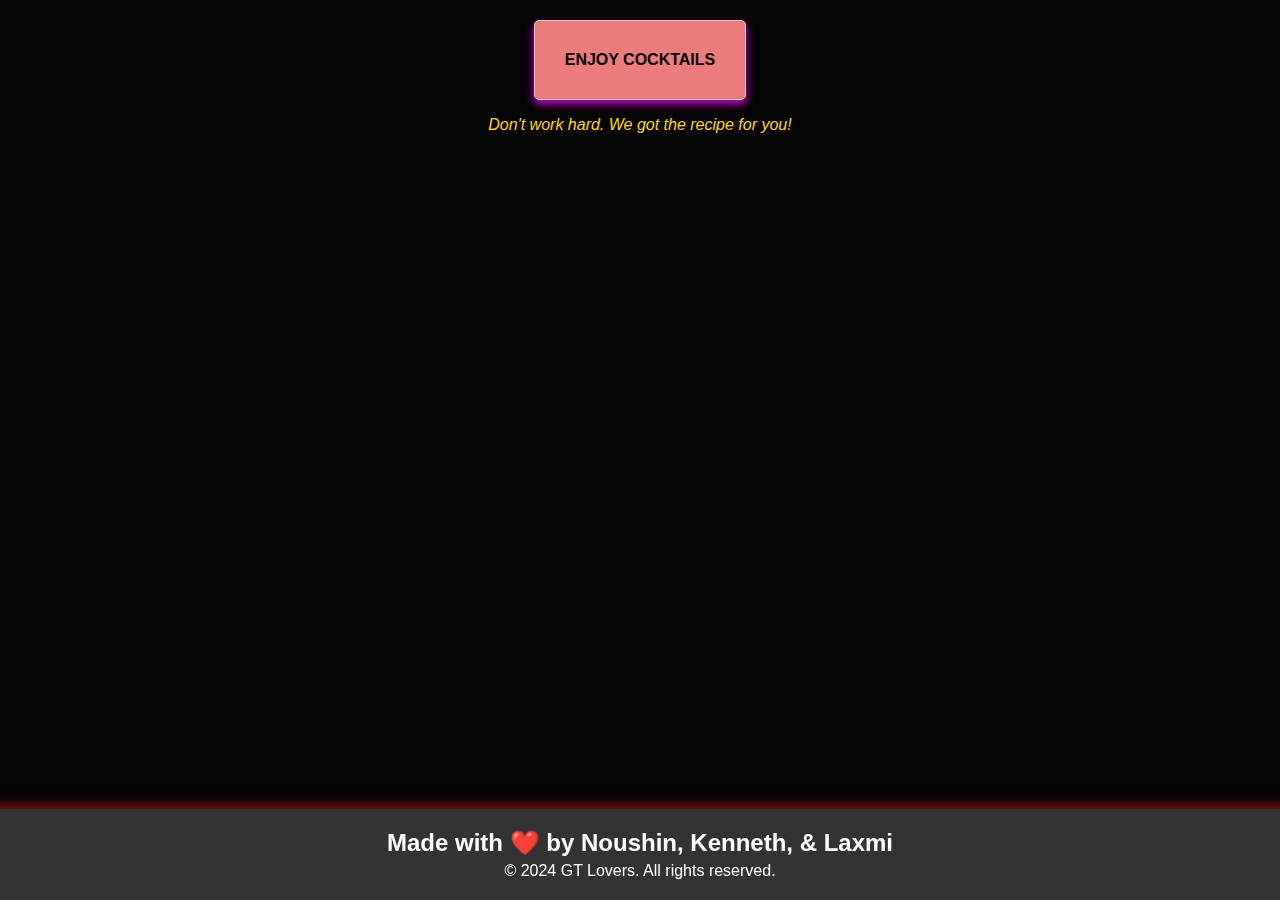
==== cocktail.html @ db7f4853 "final" ====
<!DOCTYPE html>
<html lang="en">
<head>
    <meta charset="UTF-8">
    <meta name="viewport" content="width=device-width, initial-scale=1.0">
    <link rel="stylesheet" href="./assets/css/cocktail.css">
    <title>Cocktail Info</title>
</head>
<header class="introduction"> ENJOY COCKTAILS</header>
<p class="introduction2"> Don't work hard. We got the recipe for you!</p>
<body>
    <div id="cocktail-container"></div>
    <script src="./assets/js/cocktail.js"></script>
    <footer>
        <h2  class="para">Made with ❤️️ by Noushin, Kenneth, & Laxmi</h2>
        <p>&copy; 2024 GT Lovers. All rights reserved.</p>
    </footer>
</body>
</html>
---- assets/css/cocktail.css ----
.introduction {
        padding: 30px;
        background-color: #ee7b7b; 
        font-weight: bold;
        box-shadow: 0 4px 8px rgb(201, 8, 207);
        border: 1px solid #ccc; 
        border-radius: 5px;         
}
.introduction2 {
    color: gold;  
    font-style: italic;  
}

body {
    font-family: Arial, sans-serif;
    background-color: #050505;
    margin: 0;
    padding: 20px;
    display: flex;
    flex-direction: column;
    align-items: center;
}

#cocktail-container {
    display: flex;
    flex-wrap: wrap;
    justify-content: center;
    gap: 20px;
    max-width: 1200px;
}


.cocktail {
    background-color: #ffffff;
    border-radius: 8px;
    box-shadow: 10px 10px 30px rgb(131, 211, 10);
    max-width: 200px;
    padding: 20px;
    text-align: center;
    margin: 10px;
}


.cocktail h2 {
    font-size: 24px;
    margin-bottom: 10px;
    color: #333;
}


.cocktail img {
    max-width: 100%;
    height: auto;
    border-radius: 8px;
    margin-bottom: 20px;
}


.cocktail ul {
    list-style-type: none;
    padding: 0;
}

.cocktail ul li {
    font-size: 16px;
    margin: 5px 0;
    color: #666;
}
footer {
    background-color: #333;
    color: #fff;
    text-align: center; 
    padding: 20px;
    position: fixed; 
    bottom: 0;
    width: 100%;
    box-shadow: 0 -5px 10px rgba(228, 15, 15, 0.5);
}

footer h2.para {
    font-size: 1.5em; 
    margin: 0; 
}

footer p {
    font-size: 1em;
    margin: 5px 0 0 0; 
}

@media (max-width: 600px) {
    footer {
        padding: 10px;
    }

    footer h2.para {
        font-size: 1.2em; 
    }

    footer p {
        font-size: 0.9em;
    }
}

/* .previous {
  align-content: center;
  margin: 20% 10% top;
} */

.actor-name {
  text-align: center;
  color: gold;
}
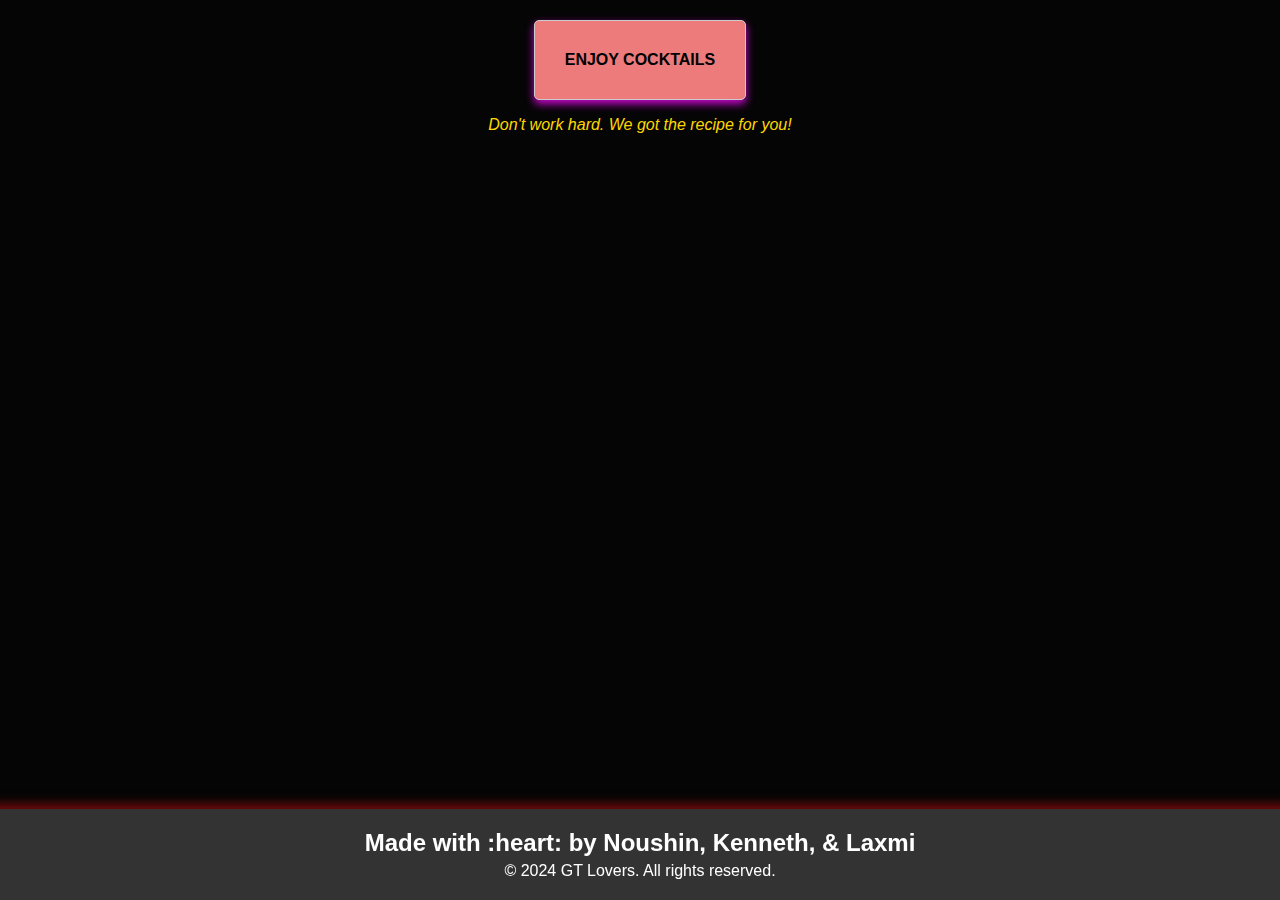
==== commit bb68e383: "Revised final" ====
--- a/cocktail.html
+++ b/cocktail.html
@@ -12,7 +12,7 @@
     <div id="cocktail-container"></div>
     <script src="./assets/js/cocktail.js"></script>
     <footer>
-        <h2  class="para">Made with ❤️️ by Noushin, Kenneth, & Laxmi</h2>
+        <h2  class="para">Made with :heart:️ by Noushin, Kenneth, & Laxmi</h2>
         <p>&copy; 2024 GT Lovers. All rights reserved.</p>
     </footer>
 </body>
--- a/assets/css/cocktail.css
+++ b/assets/css/cocktail.css
@@ -1,113 +1,100 @@
-
-    .introduction {
-        padding: 30px;
-        background-color: #ee7b7b; 
-        font-weight: bold;
-        box-shadow: 0 4px 8px rgb(201, 8, 207);
-        border: 1px solid #ccc; 
-        border-radius: 5px;         
+.introduction {
+    padding: 30px;
+    background-color: #EE7B7B;
+    font-weight: bold;
+    box-shadow: 0 4px 8px rgb(201, 8, 207);
+    border: 1px solid #ccc;
+    border-radius: 5px;
 }
 .introduction2 {
-    color: gold;  
-    font-style: italic;  
+color: gold;
+font-style: italic;
 }
-
 body {
-    font-family: Arial, sans-serif;
-    background-color: #050505;
-    margin: 0;
-    padding: 20px;
-    display: flex;
-    flex-direction: column;
-    align-items: center;
+font-family: Arial, sans-serif;
+background-color: #050505;
+margin: 0;
+padding: 20px;
+display: flex;
+flex-direction: column;
+align-items: center;
 }
-
 #cocktail-container {
-    display: flex;
-    flex-wrap: wrap;
-    justify-content: center;
-    gap: 20px;
-    max-width: 1200px;
+display: flex;
+flex-wrap: wrap;
+justify-content: center;
+gap: 20px;
+max-width: 1200px;
+}
+.cocktail {
+background-color: #FFFFFF;
+border-radius: 8px;
+box-shadow: 10px 10px 30px rgb(131, 211, 10);
+max-width: 200px;
+padding: 20px;
+text-align: center;
+margin: 10px;
+}
+.cocktail h2 {
+font-size: 24px;
+margin-bottom: 10px;
+color: #333;
+}
+.cocktail img {
+max-width: 100%;
+height: auto;
+border-radius: 8px;
+margin-bottom: 20px;
+}
+.cocktail ul {
+list-style-type: none;
+padding: 0;
+}
+.cocktail ul li {
+font-size: 16px;
+margin: 5px 0;
+color: #666;
+}
+footer {
+background-color: #333;
+color: #fff;
+text-align: center;
+padding: 20px;
+position: fixed;
+bottom: 0;
+width: 100%;
+box-shadow: 0 -5px 10px rgba(228, 15, 15, 0.5);
+}
+footer h2.para {
+font-size: 1.5em;
+margin: 0;
+}
+footer p {
+font-size: 1em;
+margin: 5px 0 0 0;
+}
+@media (max-width: 600px) {
+footer {
+    padding: 10px;
+}
+footer h2.para {
+    font-size: 1.2em;
+}
+footer p {
+    font-size: 0.9em;
+}
+}
+/* .previous {
+align-content: center;
+margin: 20% 10% top;
+} */
+.actor-name {
+text-align: center;
+color: gold;
 }
 
 
-.cocktail {
-    background-color: #ffffff;
-    border-radius: 8px;
-    box-shadow: 10px 10px 30px rgb(131, 211, 10);
-    max-width: 200px;
-    padding: 20px;
-    text-align: center;
-    margin: 10px;
-}
 
 
-.cocktail h2 {
-    font-size: 24px;
-    margin-bottom: 10px;
-    color: #333;
-}
 
 
-.cocktail img {
-    max-width: 100%;
-    height: auto;
-    border-radius: 8px;
-    margin-bottom: 20px;
-}
-
-
-.cocktail ul {
-    list-style-type: none;
-    padding: 0;
-}
-
-.cocktail ul li {
-    font-size: 16px;
-    margin: 5px 0;
-    color: #666;
-}
-footer {
-    background-color: #333;
-    color: #fff;
-    text-align: center; 
-    padding: 20px;
-    position: fixed; 
-    bottom: 0;
-    width: 100%;
-    box-shadow: 0 -5px 10px rgba(228, 15, 15, 0.5);
-}
-
-footer h2.para {
-    font-size: 1.5em; 
-    margin: 0; 
-}
-
-footer p {
-    font-size: 1em;
-    margin: 5px 0 0 0; 
-}
-
-@media (max-width: 600px) {
-    footer {
-        padding: 10px;
-    }
-
-    footer h2.para {
-        font-size: 1.2em; 
-    }
-
-    footer p {
-        font-size: 0.9em;
-    }
-}
-
-/* .previous {
-  align-content: center;
-  margin: 20% 10% top;
-} */
-
-.actor-name {
-  text-align: center;
-  color: gold;
-}